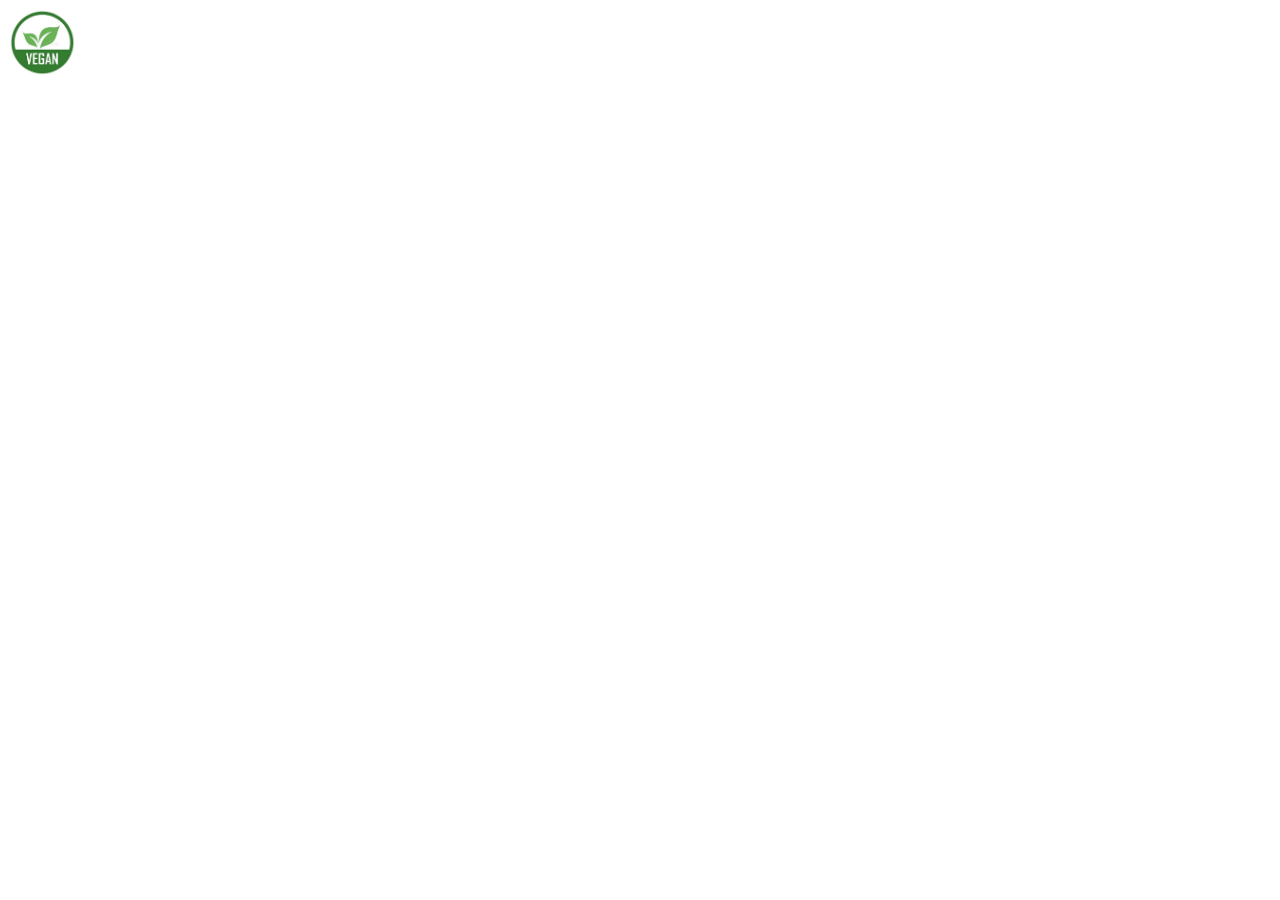
==== Index.html @ 248f94d7 "first commit" ====
<!DOCTYPE html>
<html lang="en">
<head>
    <meta charset="UTF-8">
    <meta http-equiv="X-UA-Compatible" content="IE=edge">
    <meta name="viewport" content="width=device-width, initial-scale=1">
    <link href="css.css" rel="stylesheet" type="text/css">
    <link href="https://cdn.jsdelivr.net/npm/bootstrap@5.1.3/dist/css/bootstrap.min.css" rel="stylesheet" integrity="sha384-1BmE4kWBq78iYhFldvKuhfTAU6auU8tT94WrHftjDbrCEXSU1oBoqyl2QvZ6jIW3" crossorigin="anonymous">
    <script src="https://cdn.jsdelivr.net/npm/@popperjs/core@2.10.2/dist/umd/popper.min.js" integrity="sha384-7+zCNj/IqJ95wo16oMtfsKbZ9ccEh31eOz1HGyDuCQ6wgnyJNSYdrPa03rtR1zdB" crossorigin="anonymous"></script>
<script src="https://cdn.jsdelivr.net/npm/bootstrap@5.1.3/dist/js/bootstrap.min.js" integrity="sha384-QJHtvGhmr9XOIpI6YVutG+2QOK9T+ZnN4kzFN1RtK3zEFEIsxhlmWl5/YESvpZ13" crossorigin="anonymous"></script>
    <title>Sofia´sApp</title>
    <nav class="navbar navbar-light bg-light">
        <div class="container">
          <a class="navbar-brand" href="#">
            <img src="img/logo.png" alt="Logo" width="70" height="70">
          </a>
        </div>
      </nav>
</head>
<body>
    
</body>
</html>
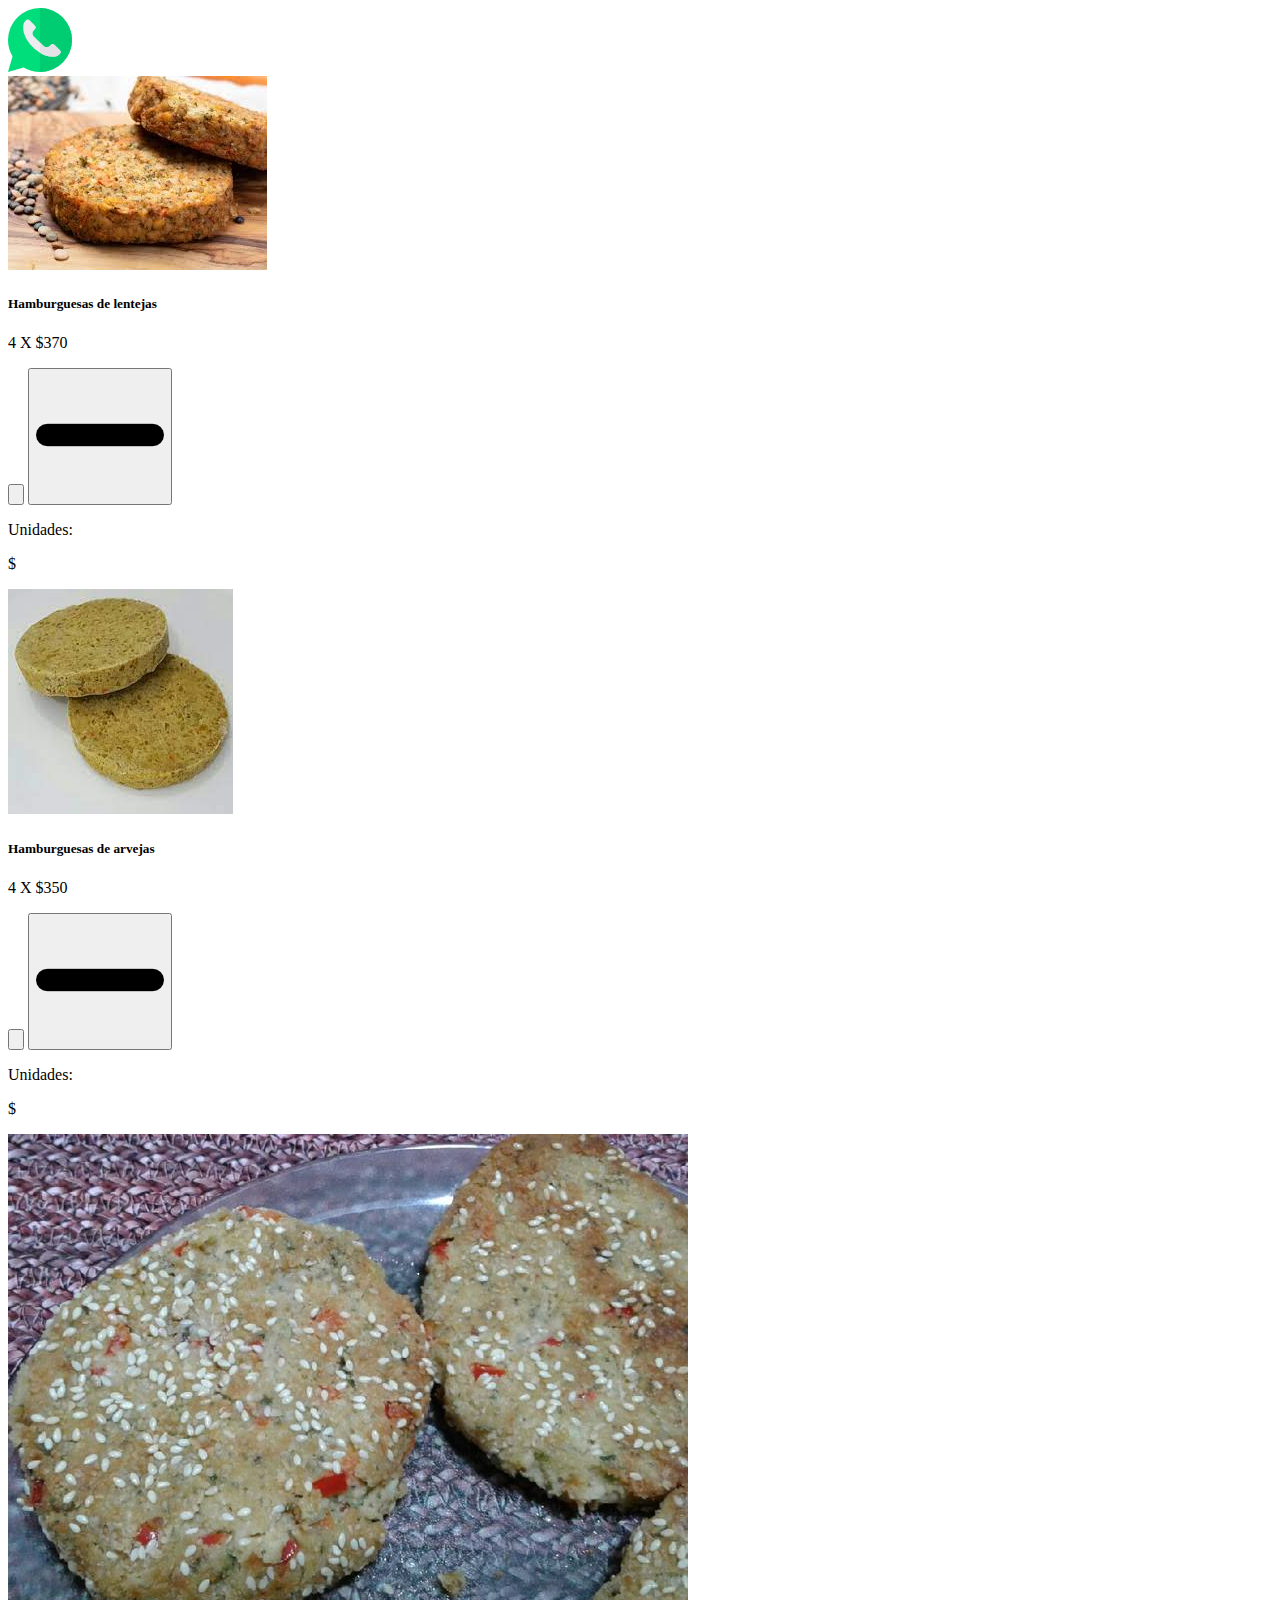
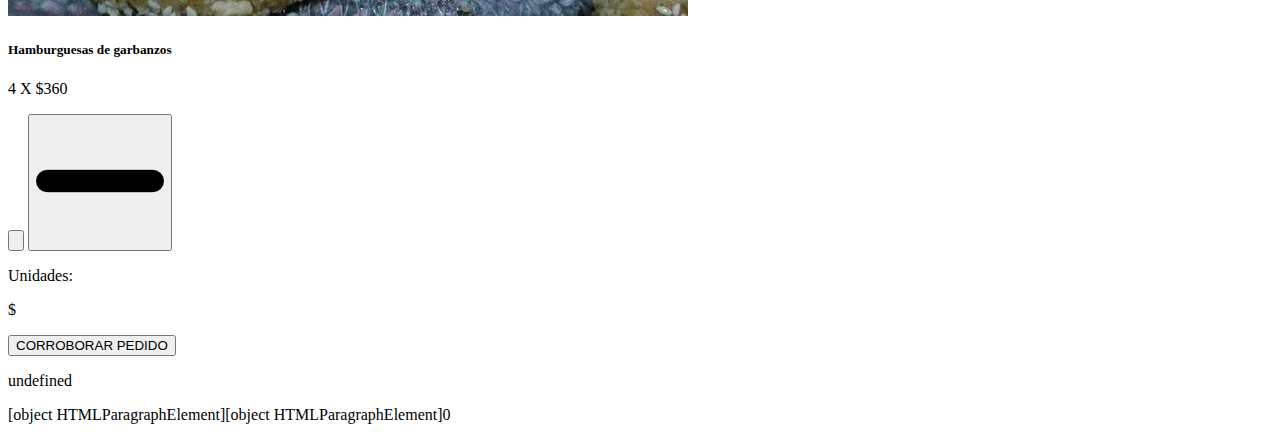
==== commit f059e4f6: "falta listar y enviar al whatsapp" ====
--- a/Index.html
+++ b/Index.html
@@ -1,23 +1,223 @@
 <!DOCTYPE html>
 <html lang="en">
-<head>
-    <meta charset="UTF-8">
-    <meta http-equiv="X-UA-Compatible" content="IE=edge">
-    <meta name="viewport" content="width=device-width, initial-scale=1">
-    <link href="css.css" rel="stylesheet" type="text/css">
-    <link href="https://cdn.jsdelivr.net/npm/bootstrap@5.1.3/dist/css/bootstrap.min.css" rel="stylesheet" integrity="sha384-1BmE4kWBq78iYhFldvKuhfTAU6auU8tT94WrHftjDbrCEXSU1oBoqyl2QvZ6jIW3" crossorigin="anonymous">
-    <script src="https://cdn.jsdelivr.net/npm/@popperjs/core@2.10.2/dist/umd/popper.min.js" integrity="sha384-7+zCNj/IqJ95wo16oMtfsKbZ9ccEh31eOz1HGyDuCQ6wgnyJNSYdrPa03rtR1zdB" crossorigin="anonymous"></script>
-<script src="https://cdn.jsdelivr.net/npm/bootstrap@5.1.3/dist/js/bootstrap.min.js" integrity="sha384-QJHtvGhmr9XOIpI6YVutG+2QOK9T+ZnN4kzFN1RtK3zEFEIsxhlmWl5/YESvpZ13" crossorigin="anonymous"></script>
+  <head>
+    <meta charset="UTF-8" />
+    <meta http-equiv="X-UA-Compatible" content="IE=edge" />
+    <meta name="viewport" content="width=device-width, initial-scale=1" />
+    <link rel="stylesheet" href="https://cdn.jsdelivr.net/npm/bootstrap@4.6.1/dist/css/bootstrap.min.css" integrity="sha384-zCbKRCUGaJDkqS1kPbPd7TveP5iyJE0EjAuZQTgFLD2ylzuqKfdKlfG/eSrtxUkn" crossorigin="anonymous">    <link href="css.css" rel="stylesheet" type="text/css" />
     <title>Sofia´sApp</title>
-    <nav class="navbar navbar-light bg-light">
-        <div class="container">
-          <a class="navbar-brand" href="#">
-            <img src="img/logo.png" alt="Logo" width="70" height="70">
-          </a>
-        </div>
-      </nav>
-</head>
-<body>
+  </head>
+  <body>
     
-</body>
-</html>+    <div class="btn-whatsapp">
+      <a
+        href="https://api.whatsapp.com/send?phone=111531094603&text=hola,%20qué%20tal?"
+        target="_blank"
+      >
+        <img src="img/wpp.png" alt="" />
+      </a>
+    </div>
+    <div class="menu ">
+<!--MENU-->
+<div class="card mb-3 card-content">
+    <img src="img/lentejas.jpg" class="card-img-top" alt="...">
+    <div class="card-body">
+      <h5 class="card-title">Hamburguesas de lentejas</h5>
+      <p class="card-text">4 X $370</p>  
+      <div class="botones">
+        <button id="botonClick"><img id="suma" src="img/SUMA.png" alt=""></button>
+        <button id="botonClick1"><img id="resta" src="img/menos.png" alt=""></button>
+      </div>
+      <div class="info">
+          <div class="ininfo">
+            <p id="cantidad">Unidades:&nbsp;&nbsp;</p>
+            <p id="areaContador"></p>
+          </div>
+        <div class="ininfo">
+            <p id="precio">$</p>
+            <p id="subtotal"></p>
+        </div>
+    </div>
+        <script type="text/javascript">
+            var botonElement = document.getElementById("botonClick");
+            var botonElement1 = document.getElementById("botonClick1");
+            var pElement = document.getElementById("areaContador");
+            var pElement1 = document.getElementById("subtotal");
+            var pElement2 = document.getElementById("cantidad");
+            var pElement3 = document.getElementById("precio");
+            var contador = 0;
+            var subTotal = 0;
+            botonElement.onclick = function () {
+                pElement.style.display="block";
+                pElement1.style.display="block";
+                pElement2.style.display="flex";
+                pElement3.style.display="flex";
+                contador=contador+4;
+                subTotal=subTotal+370;
+                botonElement1.style.display="block";
+                pElement.textContent = contador;
+                pElement1.textContent = subTotal;
+            }
+            botonElement1.onclick = function () {
+                
+                contador=contador-4;
+                subTotal=subTotal-370;
+                pElement.textContent = contador;
+                pElement1.textContent = subTotal;
+                if(contador==0){
+                    botonElement1.style.display="none";
+                    pElement.style.display="none";
+                    pElement1.style.display="none";
+                    pElement2.style.display="none";
+                    pElement3.style.display="none";
+
+                }
+            }
+        </script>   
+     </div>
+  </div>
+  <div class="card mb-3 card-content">
+    <img src="img/arvejas.jpg" class="card-img-top" alt="...">
+    <div class="card-body">
+      <h5 class="card-title">Hamburguesas de arvejas</h5>
+      <p class="card-text">4 X $350</p>  
+      <div class="botones">
+        <button id="botonClicka"><img id="suma" src="img/SUMA.png" alt=""></button>
+        <button id="botonClick1a"><img id="resta" src="img/menos.png" alt=""></button>
+      </div>
+      <div class="info">
+          <div class="ininfo">
+            <p id="cantidada">Unidades:&nbsp;&nbsp;</p>
+            <p id="areaContadora"></p>
+          </div>
+        <div class="ininfo">
+            <p id="precioa">$</p>
+            <p id="subtotala"></p>
+        </div>
+    </div>
+        <script type="text/javascript">
+            var botonElementa = document.getElementById("botonClicka");
+            var botonElement1a = document.getElementById("botonClick1a");
+            var pElementa = document.getElementById("areaContadora");
+            var pElement1a = document.getElementById("subtotala");
+            var pElement2a = document.getElementById("cantidada");
+            var pElement3a = document.getElementById("precioa");
+            var contadora = 0;
+            var subTotala = 0;
+            botonElementa.onclick = function () {
+                pElementa.style.display="block";
+                pElement1a.style.display="block";
+                pElement2a.style.display="flex";
+                pElement3a.style.display="flex";
+                contadora=contadora+4;
+                subTotala=subTotala+350;
+                botonElement1a.style.display="block";
+                pElementa.textContent = contadora;
+                pElement1a.textContent = subTotala;
+            }
+            botonElement1a.onclick = function () {
+                
+                contadora=contadora-4;
+                subTotala=subTotala-350;
+                pElementa.textContent = contadora;
+                pElement1a.textContent = subTotala;
+                if(contadora==0){
+                    botonElement1a.style.display="none";
+                    pElementa.style.display="none";
+                    pElement1a.style.display="none";
+                    pElement2a.style.display="none";
+                    pElement3a.style.display="none";
+
+                }
+            }
+        </script>   
+     </div>
+  </div>
+  <div class="card mb-3 card-content">
+    <img src="img/garbanzos.jpg" class="card-img-top" alt="...">
+    <div class="card-body">
+      <h5 class="card-title">Hamburguesas de garbanzos</h5>
+      <p class="card-text">4 X $360</p>  
+      <div class="botones">
+        <button id="botonClickg"><img id="suma" src="img/SUMA.png" alt=""></button>
+        <button id="botonClick1g"><img id="resta" src="img/menos.png" alt=""></button>
+      </div>
+      <div class="info">
+          <div class="ininfo">
+            <p id="cantidadg">Unidades:&nbsp;&nbsp;</p>
+            <p id="areaContadorg"></p>
+          </div>
+        <div class="ininfo">
+            <p id="preciog">$</p>
+            <p id="subtotalg"></p>
+        </div>
+    </div>
+        <script type="text/javascript">
+            var botonElementg = document.getElementById("botonClickg");
+            var botonElement1g = document.getElementById("botonClick1g");
+            var pElementg = document.getElementById("areaContadorg");
+            var pElement1g = document.getElementById("subtotalg");
+            var pElement2g = document.getElementById("cantidadg");
+            var pElement3g = document.getElementById("preciog");
+            var contadorg = 0;
+            var subTotalg = 0;
+            botonElementg.onclick = function () {
+                pElementg.style.display="block";
+                pElement1g.style.display="block";
+                pElement2g.style.display="flex";
+                pElement3g.style.display="flex";
+                contadorg=contadorg+4;
+                subTotalg=subTotalg+360;
+                botonElement1g.style.display="block";
+                pElementg.textContent = contadorg;
+                pElement1g.textContent = subTotalg;
+            }
+            botonElement1g.onclick = function () {
+                
+                contadorg=contadorg-4;
+                subTotalg=subTotalg-360;
+                pElementg.textContent = contadorg;
+                pElement1g.textContent = subTotalg;
+                if(contadorg==0){
+                    botonElement1g.style.display="none";
+                    pElementg.style.display="none";
+                    pElement1g.style.display="none";
+                    pElement2g.style.display="none";
+                    pElement3g.style.display="none";
+
+                }
+            }
+        </script>   
+     </div>
+  </div>
+     </div>
+     <div class="compra">
+        <div class="fin">
+            <button id="fin">CORROBORAR PEDIDO</button>    
+        </div>
+        <div id="lista">
+            <p id="prueba" ></p>
+                <script type="text/javascript">
+                    var total = subtotal+subtotala+subTotalg;
+                    var prueba = document.write(total)
+                    var p =document.getElementById("prueba");
+                    p.innerHTML=prueba;
+                    
+                    
+
+                </script>
+        </div>
+        <script type="text/javascript">
+            var Corrobora = document.getElementById("fin");
+            var Lista = document.getElementById("lista");
+            Corrobora.onclick = function () {
+                Corrobora.style.display="none";
+                Lista.style.display="block";
+            }
+        </script>   
+
+     </div>
+
+    <script src="https://cdn.jsdelivr.net/npm/jquery@3.5.1/dist/jquery.slim.min.js" integrity="sha384-DfXdz2htPH0lsSSs5nCTpuj/zy4C+OGpamoFVy38MVBnE+IbbVYUew+OrCXaRkfj" crossorigin="anonymous"></script>
+    <script src="https://cdn.jsdelivr.net/npm/bootstrap@4.6.1/dist/js/bootstrap.bundle.min.js" integrity="sha384-fQybjgWLrvvRgtW6bFlB7jaZrFsaBXjsOMm/tB9LTS58ONXgqbR9W8oWht/amnpF" crossorigin="anonymous"></script>
+</html>
